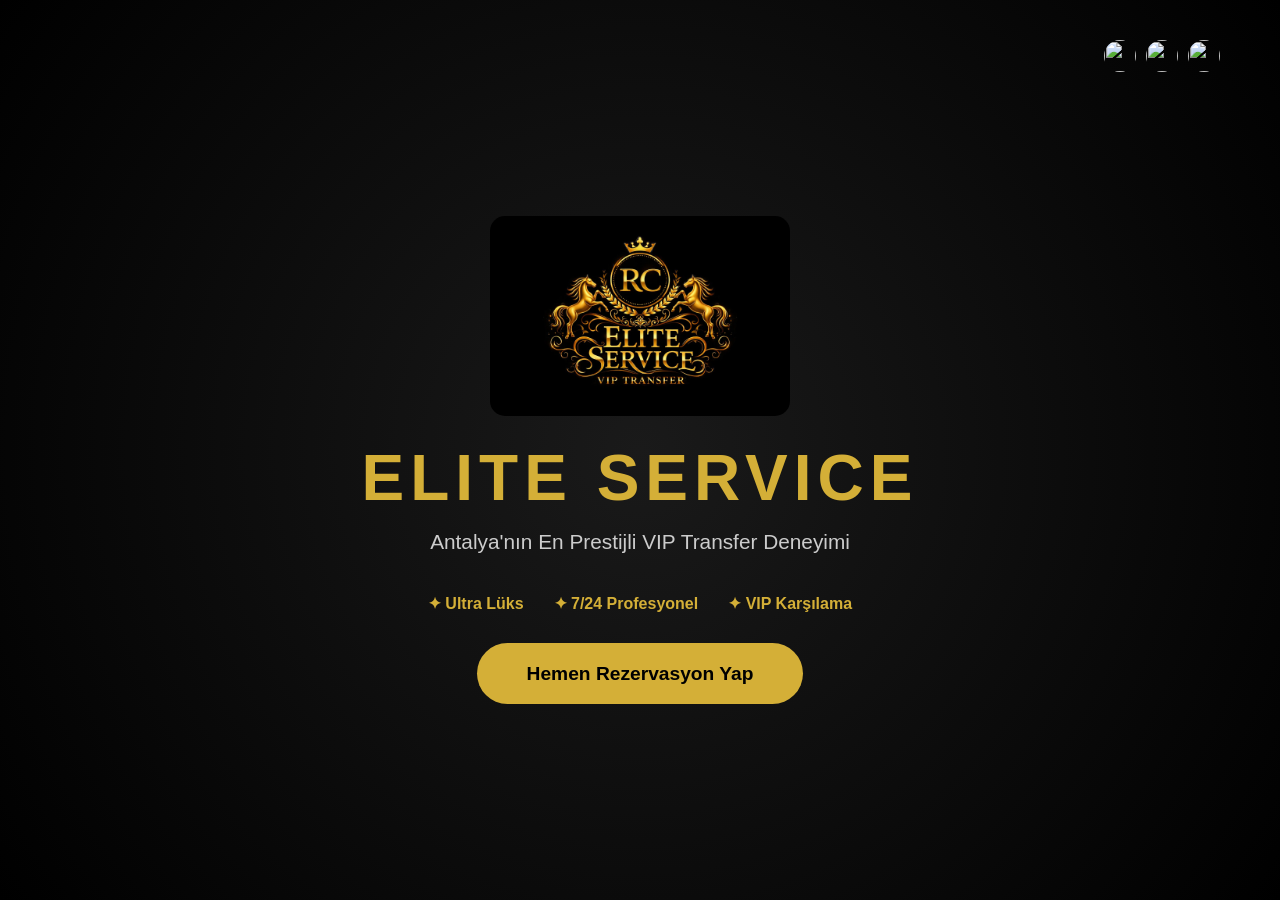
==== templates/templates/index.html @ 86696590 "Add files via upload" ====
<!DOCTYPE html>
<html lang="tr">
<head>
    <meta charset="UTF-8">
    <title>ELITE SERVICE | VIP Transfer</title>
    <link rel="stylesheet" href="/static/style.css">
    <meta name="viewport" content="width=device-width, initial-scale=1.0">
</head>
<body>

<div class="top-nav">
    <div></div> 
    <div class="lang-switcher-right">
        <img src="https://flagcdn.com/w80/tr.png" class="lang-btn" onclick="updateLang('tr')">
        <img src="https://flagcdn.com/w80/gb.png" class="lang-btn" onclick="updateLang('en')">
        <img src="https://flagcdn.com/w80/ru.png" class="lang-btn" onclick="updateLang('ru')">
    </div>
</div>

<div class="hero">
    <div class="content-wrapper">
        <img src="/static/logo.jpg" class="hero-center-logo" alt="Elite Service">
        
        <h1 id="hero-title" class="brand-title">ELITE SERVICE</h1>
        <p id="hero-subtitle" class="hero-desc">Antalya'nın En Prestijli VIP Transfer Deneyimi</p>
        
        <div class="feature-badges">
            <span id="feat-1">✦ Ultra Lüks</span>
            <span id="feat-2">✦ 7/24 Profesyonel</span>
            <span id="feat-3">✦ VIP Karşılama</span>
        </div>

        <div class="button-container">
            <a href="/booking" id="btn-booking" class="btn-premium">Hemen Rezervasyon Yap</a>
        </div>
    </div>
</div>

<script>
    const translations = {
        tr: { title: "ELITE SERVICE", subtitle: "Antalya'nın En Prestijli VIP Transfer Deneyimi", feat1: "✦ Ultra Lüks", feat2: "✦ 7/24 Profesyonel", feat3: "✦ VIP Karşılama", btn: "Hemen Rezervasyon Yap" },
        en: { title: "ELITE SERVICE", subtitle: "Antalya's Most Prestigious VIP Experience", feat1: "✦ Ultra Luxury", feat2: "✦ 24/7 Professional", feat3: "✦ VIP Welcome", btn: "Book Now" },
        ru: { title: "ELITE SERVICE", subtitle: "Престижный VIP-трансфер в Анталии", feat1: "✦ Ультра Люкс", feat2: "✦ 24/7 Сервис", feat3: "✦ VIP Встреча", btn: "Забронировать" }
    };
    function updateLang(lang) {
        const t = translations[lang];
        document.getElementById('hero-title').innerText = t.title;
        document.getElementById('hero-subtitle').innerText = t.subtitle;
        document.getElementById('feat-1').innerText = t.feat1;
        document.getElementById('feat-2').innerText = t.feat2;
        document.getElementById('feat-3').innerText = t.feat3;
        document.getElementById('btn-booking').innerText = t.btn;
    }
</script>
</body>
</html>
---- static/style.css ----
:root { --gold: #d4af37; --bg: #050505; }
body { margin:0; padding:0; background: var(--bg); color:white; font-family: 'Poppins', sans-serif; }

/* Üst Navigasyon */
.top-nav {
    display: flex; justify-content: space-between; align-items: center;
    padding: 40px 60px; /* 40px'i küçültürsen Booking sayfasındaki logo sola kayar */
    position: absolute; width: 100%; box-sizing: border-box; z-index: 100;
}

/* REZERVASYONDAKİ LOGO BOYUTU (9. Satır Civarı) */
.nav-logo-left { 
    height: 150px; /* Burayı değiştirirsen Booking sayfasındaki logo büyür */
    border-radius: 8px; 
    filter: drop-shadow(0 0 5px rgba(212,175,55,0.3)); 
}

.lang-switcher-right { display: flex; gap: 10px; }
.lang-btn { width: 32px; height: 32px; border-radius: 50% !important; cursor: pointer; object-fit: cover; }

/* Giriş Ekranı */
.hero { height: 100vh; display: flex; align-items: center; justify-content: center; background: radial-gradient(circle, #1a1a1a 0%, #000 100%); }
.content-wrapper { display: flex; flex-direction: column; align-items: center; text-align: center; max-width: 800px; }

/* GİRİŞTEKİ ORTA LOGO BOYUTU */
.hero-center-logo {
    height: 200px; /* Girişteki logonun devliği buradan ayarlanır */
    width: auto;
    margin-bottom: 25px;
    border-radius: 15px;
}

.brand-title { font-size: 4rem; color: var(--gold); letter-spacing: 6px; margin: 0; }
.hero-desc { font-size: 1.3rem; color: #ccc; margin: 15px 0 40px 0; }

.feature-badges { display: flex; justify-content: center; gap: 30px; margin-bottom: 50px; color: var(--gold); font-weight: bold; }
.btn-premium { text-decoration: none; color: #000; background: var(--gold); padding: 20px 50px; border-radius: 50px; font-weight: bold; font-size: 1.2rem; transition: 0.3s; }
.btn-premium:hover { background: #fff; transform: scale(1.05); }

/* Rezervasyon Kartı */
.form-wrapper { padding-top: 120px; display: flex; justify-content: center; }
.booking-card-new { background: #111; padding: 30px; border-radius: 20px; border: 1px solid #222; width: 400px; }
.gold-text { color: var(--gold); text-align: center; margin-bottom: 30px; }
input { width: 100%; padding: 14px; margin-bottom: 15px; border-radius: 10px; border: 1px solid #333; background: #000; color: white; box-sizing: border-box; }
.car-select-box { display: flex; align-items: center; background: #1a1a1a; padding: 12px; border-radius: 12px; margin-bottom: 12px; cursor: pointer; border: 2px solid transparent; }
.selected-car { border-color: var(--gold); background: rgba(212,175,55,0.1); }
.car-select-box img { width: 80px; height: 50px; object-fit: contain; margin-right: 15px; background: white; border-radius: 5px; }
.btn-send { width: 100%; padding: 16px; background: #25D366; color: white; border: none; border-radius: 12px; font-weight: bold; cursor: pointer; }
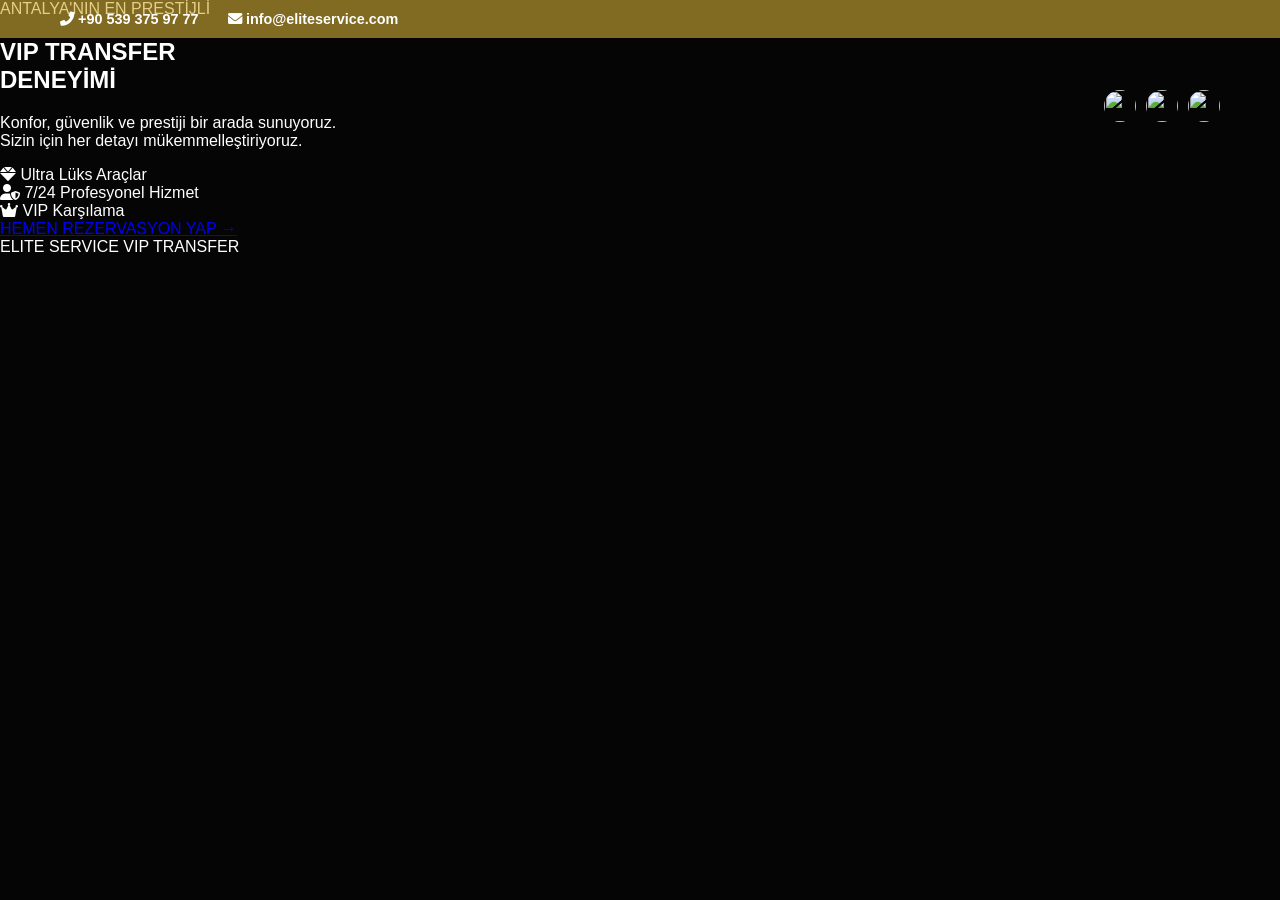
==== commit 350fe5df: "Update index.html" ====
--- a/templates/templates/index.html
+++ b/templates/templates/index.html
@@ -3,54 +3,107 @@
 <head>
     <meta charset="UTF-8">
     <title>ELITE SERVICE | VIP Transfer</title>
+    <link rel="stylesheet" href="https://cdnjs.cloudflare.com/ajax/libs/font-awesome/6.0.0/css/all.min.css">
     <link rel="stylesheet" href="/static/style.css">
     <meta name="viewport" content="width=device-width, initial-scale=1.0">
 </head>
 <body>
+    <div class="contact-bar">
+        <div class="contact-info">
+            <a href="tel:+905393759777"><i class="fas fa-phone-alt"></i> +90 539 375 97 77</a>
+            <a href="mailto:info@eliteservice.com"><i class="fas fa-envelope"></i> info@eliteservice.com</a>
+        </div>
+    </div>
 
-<div class="top-nav">
-    <div></div> 
-    <div class="lang-switcher-right">
-        <img src="https://flagcdn.com/w80/tr.png" class="lang-btn" onclick="updateLang('tr')">
-        <img src="https://flagcdn.com/w80/gb.png" class="lang-btn" onclick="updateLang('en')">
-        <img src="https://flagcdn.com/w80/ru.png" class="lang-btn" onclick="updateLang('ru')">
+    <div class="top-nav">
+        <div></div>
+        <div class="lang-switcher-right">
+            <img src="https://flagcdn.com/w80/tr.png" class="lang-btn" onclick="updateLang('tr')">
+            <img src="https://flagcdn.com/w80/gb.png" class="lang-btn" onclick="updateLang('en')">
+            <img src="https://flagcdn.com/w80/ru.png" class="lang-btn" onclick="updateLang('ru')">
+        </div>
     </div>
-</div>
 
-<div class="hero">
-    <div class="content-wrapper">
-        <img src="/static/logo.jpg" class="hero-center-logo" alt="Elite Service">
+    <section class="hero-elite">
+        <div class="hero-bg-image"></div>
+        <div class="hero-overlay-dark"></div>
         
-        <h1 id="hero-title" class="brand-title">ELITE SERVICE</h1>
-        <p id="hero-subtitle" class="hero-desc">Antalya'nın En Prestijli VIP Transfer Deneyimi</p>
-        
-        <div class="feature-badges">
-            <span id="feat-1">✦ Ultra Lüks</span>
-            <span id="feat-2">✦ 7/24 Profesyonel</span>
-            <span id="feat-3">✦ VIP Karşılama</span>
+        <div class="hero-container-elite">
+            <div class="hero-content-left">
+                <span id="hero-pre" class="hero-pre-title">ANTALYA'NIN EN PRESTİJLİ</span>
+                <h1 id="hero-title" class="hero-title-main">VIP TRANSFER <br> <span>DENEYİMİ</span></h1>
+                <p id="hero-subtitle" class="hero-text-desc">
+                    Konfor, güvenlik ve prestiji bir arada sunuyoruz. <br>
+                    Sizin için her detayı mükemmelleştiriyoruz.
+                </p>
+                
+                <div class="hero-features-list">
+                    <div class="feature-item-elite">
+                        <i class="fas fa-gem"></i>
+                        <span id="feat-1">Ultra Lüks Araçlar</span>
+                    </div>
+                    <div class="feature-item-elite">
+                        <i class="fas fa-user-shield"></i>
+                        <span id="feat-2">7/24 Profesyonel Hizmet</span>
+                    </div>
+                    <div class="feature-item-elite">
+                        <i class="fas fa-crown"></i>
+                        <span id="feat-3">VIP Karşılama</span>
+                    </div>
+                </div>
+
+                <div class="hero-btn-action">
+                    <a href="/booking" id="btn-booking" class="btn-luxe">HEMEN REZERVASYON YAP →</a>
+                </div>
+            </div>
         </div>
 
-        <div class="button-container">
-            <a href="/booking" id="btn-booking" class="btn-premium">Hemen Rezervasyon Yap</a>
+        <div class="hero-footer-wrapper">
+            <div class="hero-final-signature">ELITE SERVICE VIP TRANSFER</div>
         </div>
-    </div>
-</div>
+    </section>
 
-<script>
-    const translations = {
-        tr: { title: "ELITE SERVICE", subtitle: "Antalya'nın En Prestijli VIP Transfer Deneyimi", feat1: "✦ Ultra Lüks", feat2: "✦ 7/24 Profesyonel", feat3: "✦ VIP Karşılama", btn: "Hemen Rezervasyon Yap" },
-        en: { title: "ELITE SERVICE", subtitle: "Antalya's Most Prestigious VIP Experience", feat1: "✦ Ultra Luxury", feat2: "✦ 24/7 Professional", feat3: "✦ VIP Welcome", btn: "Book Now" },
-        ru: { title: "ELITE SERVICE", subtitle: "Престижный VIP-трансфер в Анталии", feat1: "✦ Ультра Люкс", feat2: "✦ 24/7 Сервис", feat3: "✦ VIP Встреча", btn: "Забронировать" }
-    };
-    function updateLang(lang) {
-        const t = translations[lang];
-        document.getElementById('hero-title').innerText = t.title;
-        document.getElementById('hero-subtitle').innerText = t.subtitle;
-        document.getElementById('feat-1').innerText = t.feat1;
-        document.getElementById('feat-2').innerText = t.feat2;
-        document.getElementById('feat-3').innerText = t.feat3;
-        document.getElementById('btn-booking').innerText = t.btn;
-    }
-</script>
+    <script>
+        const translations = {
+            tr: {
+                pre: "ANTALYA'NIN EN PRESTİJLİ",
+                title: "VIP TRANSFER <br> <span>DENEYİMİ</span>",
+                subtitle: "Konfor, güvenlik ve prestiji bir arada sunuyoruz. Sizin için her detayı mükemmelleştiriyoruz.",
+                feat1: "Ultra Lüks Araçlar",
+                feat2: "7/24 Profesyonel Hizmet",
+                feat3: "VIP Karşılama",
+                btn: "HEMEN REZERVASYON YAP →"
+            },
+            en: {
+                pre: "ANTALYA'S MOST PRESTIGIOUS",
+                title: "VIP TRANSFER <br> <span>EXPERIENCE</span>",
+                subtitle: "We offer comfort, security and prestige together. We perfect every detail for you.",
+                feat1: "Ultra Luxury Vehicles",
+                feat2: "24/7 Professional Service",
+                feat3: "VIP Welcome",
+                btn: "BOOK NOW →"
+            },
+            ru: {
+                pre: "ПРЕСТИЖНЫЙ В АНТАЛИИ",
+                title: "VIP ТРАНСФЕР <br> <span>ОПЫТ</span>",
+                subtitle: "Мы предлагаем комфорт, безопасность и престиж. Мы доводим каждую деталь до совершенства.",
+                feat1: "Ультра Люкс Авто",
+                feat2: "24/7 Профессионально",
+                feat3: "VIP Встреча",
+                btn: "ЗАБРОНИРОВАТЬ →"
+            }
+        };
+
+        function updateLang(lang) {
+            const t = translations[lang];
+            document.getElementById('hero-pre').innerText = t.pre;
+            document.getElementById('hero-title').innerHTML = t.title;
+            document.getElementById('hero-subtitle').innerText = t.subtitle;
+            document.getElementById('feat-1').innerText = t.feat1;
+            document.getElementById('feat-2').innerText = t.feat2;
+            document.getElementById('feat-3').innerText = t.feat3;
+            document.getElementById('btn-booking').innerText = t.btn;
+        }
+    </script>
 </body>
-</html>+</html>
--- a/static/style.css
+++ b/static/style.css
@@ -45,4 +45,76 @@
 .car-select-box { display: flex; align-items: center; background: #1a1a1a; padding: 12px; border-radius: 12px; margin-bottom: 12px; cursor: pointer; border: 2px solid transparent; }
 .selected-car { border-color: var(--gold); background: rgba(212,175,55,0.1); }
 .car-select-box img { width: 80px; height: 50px; object-fit: contain; margin-right: 15px; background: white; border-radius: 5px; }
-.btn-send { width: 100%; padding: 16px; background: #25D366; color: white; border: none; border-radius: 12px; font-weight: bold; cursor: pointer; }+.btn-send { width: 100%; padding: 16px; background: #25D366; color: white; border: none; border-radius: 12px; font-weight: bold; cursor: pointer; }
+/* Sadece Bu Kısmı En Alta Yapıştır */
+.contact-bar {
+    background: rgba(212, 175, 55, 0.6) !important; /* Yarı şeffaf altın */
+    padding: 10px 60px !important;
+    display: flex !important;
+    justify-content: flex-start !important;
+    position: fixed !important; 
+    top: 0 !important;
+    left: 0 !important;
+    width: 100% !important;
+    box-sizing: border-box !important;
+    z-index: 999999 !important; /* Her şeyin ama her şeyin üstünde */
+}
+
+.contact-info a {
+    color: #ffffff !important; /* Kesin beyaz yazı */
+    text-decoration: none !important;
+    margin-right: 25px !important;
+    font-size: 0.9rem !important;
+    font-weight: 600 !important;
+    display: inline-block !important;
+}
+
+/* Sayfa içeriğinin barın altında kalmaması için */
+.top-nav {
+    top: 50px !important; 
+}
+.hero, .form-wrapper {
+    padding-top: 60px !important;
+}
+.car-select-box {
+    transition: all 0.4s ease; /* Yumuşak geçiş */
+}
+
+.car-select-box:hover {
+    transform: translateY(-5px); /* Hafif yukarı kalkma */
+    box-shadow: 0 10px 20px rgba(212, 175, 55, 0.2); /* Altın rengi gölge */
+    border-color: var(--gold);
+}
+/* --- YENİ EKLENEN TARİH VE SAAT AYARLARI --- */
+input[type="date"], input[type="time"] {
+    background: rgba(255, 255, 255, 0.05) !important;
+    border: 1px solid #d4af37 !important; /* Altın rengi çerçeve */
+    color: white !important;
+    padding: 12px !important;
+    border-radius: 8px !important;
+    font-family: inherit !important;
+    outline: none !important;
+}
+
+/* Takvim ve Saat ikonlarını altın rengi yapma */
+input::-webkit-calendar-picker-indicator {
+    filter: invert(72%) sepia(40%) saturate(550%) hue-rotate(1deg) brightness(95%) contrast(89%) !important;
+    cursor: pointer;
+}
+
+/* Mobilde kutuların birbirine girmemesi için */
+@media (max-width: 480px) {
+    div[style*="display: flex"] {
+        flex-direction: column !important;
+    }
+}
+.booking-page {
+    overflow-y: auto !important;
+    height: auto !important;
+    min-height: 100vh;
+}
+
+.form-wrapper {
+    padding-top: 150px !important; /* Üst barın altında kalmaması için */
+    padding-bottom: 50px !important; /* En altta boşluk kalması için */
+}
